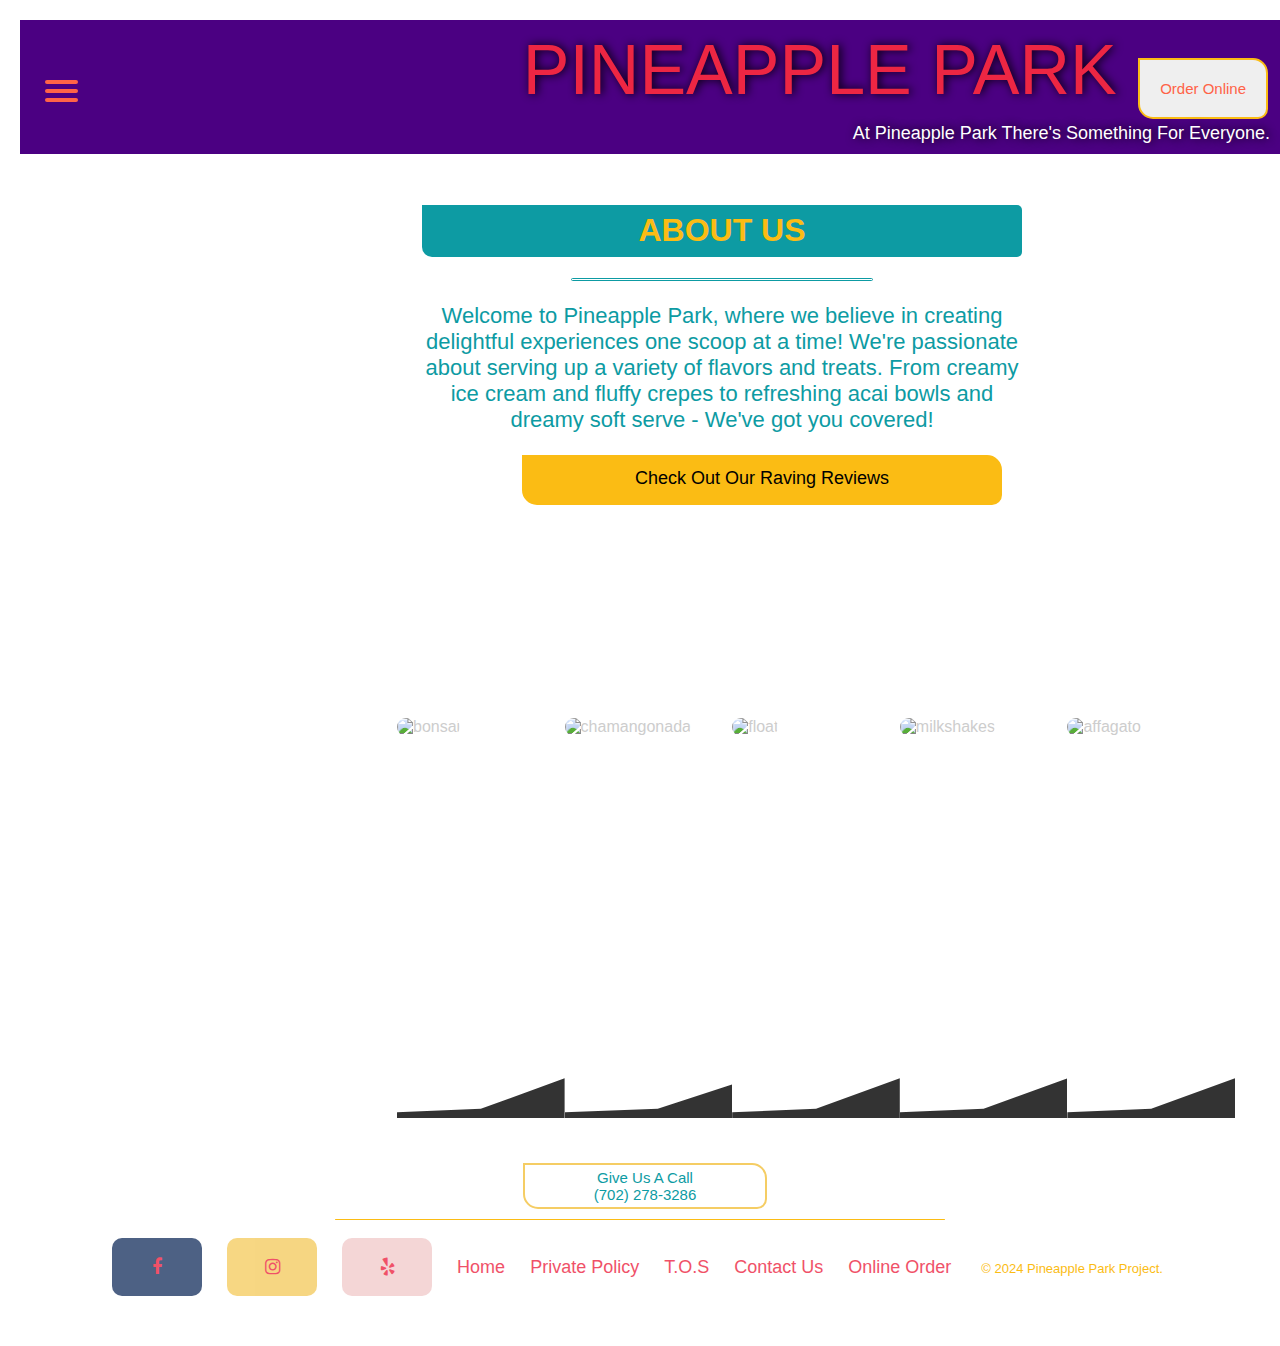
==== aboutus.html @ 5f16275d "Add files via upload" ====
<!DOCTYPE html>
<html lang="en">
 <head>
        <meta charset="utf-8">
        <meta http-equiv="X-UA-Compatible" content="IE=edge">
        <meta name="viewport" content="width=device-width" initial-scale="1">
        <meta name="keywords" content="Las Vegas, Southern Highlands, Ice Cream, Boba, Yogurt, Dole, Dessert, Crepes, Crepe, Acai Bowl, Bowl, Eat">
        <title>Pineapple Park Desserts</title>
        <link href="mainstyle.css" rel="stylesheet">
        <link rel="stylesheet" href="https://cdnjs.cloudflare.com/ajax/libs/font-awesome/4.7.0/css/font-awesome.min.css">
    </head>


<body>
  
   <section id="topbanner">
       <nav role="navigation">
          <div id="menuToggle">
            <input type="checkbox"/>
            <span></span>
            <span></span>
            <span></span>
          <ul id="menu">
      <a href="../pineappleparkweb/index.html"><li>Home</li></a>
      <a href="../pineappleparkweb/aboutus.html"><li>About Us</li></a>
      <a href="../pineappleparkweb/menu.html"><li>Menu</li></a>
      <a href="../pineappleparkweb/reviews.html"><li>Reviews</li></a>
        <a href="../pineappleparkweb/contact.html"><li>Contact</li></a>
           <a href="../pineappleparkweb/misc.html"><li>Extras</li></a>
            </ul>
  </div>
  <div class="container">
           PINEAPPLE PARK
           <button class="btn-order"><a href="https://food.google.com/chooseprovider?restaurantId=/g/11b5pj00xk&g2lbs=AOHF13ngYnya6i6P-RmtgCqySlxEF95AYPTXu6v_busIb1Tgx_ubur0IMzYdnCrYFrPtcrAaSOF9fQPJgRJJiVsGhenK_PkQdA%3D%3D&hl=en-US&gl=us&ssta=1&fo_m=MfohQo559jFvMUOzJVpjPL1YMfZ3bInYwBDuMfaXTPp5KXh-&gei=GXn8ZuunFZKekPIP29WRsQU&ei=GXn8ZuunFZKekPIP29WRsQU&fo_s=OA&opi=89978449&foub=mcpp&sa=X&ved=2ahUKEwirmMz2nu6IAxUSD0QIHdtqJFYQjYwDKAB6BAg4EAI&sei=CTzIB8d1L-64EdvQxlebEeRS&utm_campaign&utm_source=search" target="_blank">Order Online</a></button>
           <p> At Pineapple Park There's Something For Everyone.</p>
       </div>
</nav>
   </section>
   
  <section id="side-image">
      <div class="sidepic" alt="sidebar image"> 
      </div>
  </section>
  
 <section id="about-us">   
     <div class="about-summary">
         <h1>ABOUT US</h1>
         <hr>
         <p> Welcome to Pineapple Park, where we believe in creating delightful experiences one scoop at a time! We're passionate about serving up a variety of flavors and treats. From creamy ice cream and fluffy crepes to refreshing acai bowls and dreamy soft serve - We've got you covered!</p>
         <button class="btn-review"><a href="../pineappleparkweb/reviews.html" target="_blank">Check Out Our Raving Reviews</a></button>
     </div>
 </section>
    
        
     <div class="DDbanner">
        <h4>★ YOUR NEXT DESSERT DESTINATION ★</h4>
    </div>
    
<section id="about-menu">
     <div class="drawn_card">
        <img src="../pineappleparkweb/IMAGES/bonsai.jpg" alt="bonsai">
        <div class="drawn_content">
            <h3>BONSAI </h3>
            <p>Dole Smoothie Topped With Dole Soft Serve Of Choice, Served In A Whole Pineapple</p>
        </div>
    </div>
    
         <div class="drawn_card">
        <img src="../pineappleparkweb/IMAGES/mango.jpg" alt="chamangonada">
        <div class="drawn_content">
            <h3>CHAMANGONADA </h3>
            <p>Mango Dole Soft Serve, Chamoy , Tajin, Pineapple, Strawberries, Tamarind Candy Stick.</p>
        </div>
    </div>
    
         <div class="drawn_card">
        <img src="../pineappleparkweb/IMAGES/float.jpg" alt="float">
        <div class="drawn_content">
            <h3>FLOATS </h3>
            <p>Dole Or Thrifty's Ice Cream Topped With Fruit Based Sodas.</p>
        </div>
    </div>
    
         <div class="drawn_card">
        <img src="../pineappleparkweb/IMAGES/milkshakes.jpg" alt="milkshakes">
        <div class="drawn_content">
            <h3>MILKSHAKES </h3>
            <p>Any Flavor Of Thrifty's Ice Cream Blended Smoothly With Whipped Cream Topping.</p>
        </div>
    </div>
    
         <div class="drawn_card">
        <img src="../pineappleparkweb/IMAGES/affogato.png" alt="affagato">
        <div class="drawn_content">
            <h3>AFFOGATO </h3>
            <p>Vanilla Ice Cream Topped With Whipped Cream, Chocolate, And Caramel Sauce, Two Biscoff Cookies.</p>
        </div>
    </div>
</section>


<footer class="footer">
    <div class="socials"><button class="btn-butt">Give Us A Call<br>(702) 278-3286</button>    
    </div>
    <hr class="footer-break">

    <ul class="footer-links" role="navigation">
       <li><a href="https://www.facebook.com/495316067267709" class="fa fa-facebook" target="_blank"></a></li>
       <li><a href="https://www.instagram.com/thepineapplepark" class="fa fa-instagram" target="_blank"></a></li>
       <li><a href="https://www.yelp.com/biz/oyh1CYVHDiAyDtF-ug8y3w" class="fa fa-yelp" target="_blank"></a></li>
         <li><a href="../pineappleparkweb/index.html">Home</a></li>
        <li><a href="#">Private Policy</a></li>
        <li><a href="#">T.O.S</a></li>
        <li><a href="../pineappleparkweb/contact.html" target="_blank">Contact Us</a></li>
        <li><a href="https://food.google.com/chooseprovider?restaurantId=/g/11b5pj00xk&g2lbs=AOHF13ngYnya6i6P-RmtgCqySlxEF95AYPTXu6v_busIb1Tgx_ubur0IMzYdnCrYFrPtcrAaSOF9fQPJgRJJiVsGhenK_PkQdA%3D%3D&hl=en-US&gl=us&ssta=1&fo_m=MfohQo559jFvMUOzJVpjPL1YMfZ3bInYwBDuMfaXTPp5KXh-&gei=GXn8ZuunFZKekPIP29WRsQU&ei=GXn8ZuunFZKekPIP29WRsQU&fo_s=OA&opi=89978449&foub=mcpp&sa=X&ved=2ahUKEwirmMz2nu6IAxUSD0QIHdtqJFYQjYwDKAB6BAg4EAI&sei=CTzIB8d1L-64EdvQxlebEeRS&utm_campaign&utm_source=search" target="_blank">Online Order</a></li>
        <li><p class="copyright">© 2024 Pineapple Park Project.</p></li>
    </ul>
</footer>

    
</body>
</html>
---- mainstyle.css ----
/*COLOR PALETTE
#fff - WHITE - background
#000 - BLACK - text 
#231F20 - pattern black
#F5CD64 - PALE YELLOW - text on dark bg
#FBBC14 - RICH YELLOW - banners , borders
#ED2643 - RED PINK - secondary text , icons , button
#0D9BA3 - TEAL - banners , boxes, borders

*/

html, body {
    box-sizing: border-box;
    width: 100%;
    height: auto;
    margin: 0;
    padding: 10px 10px 10px 10px;
    background: #fff;
      color: #cdcdcd;
      font-family: "Avenir Next", "Avenir", sans-serif;
}

/* HEADERS , TEXT, LINKS */

.fjalla-one-regular {
  font-family: "Fjalla One", sans-serif;
  font-weight: 400;
  font-style: normal;
}

.cantarell-regular {
  font-family: "Cantarell", sans-serif;
  font-weight: 400;
  font-style: normal;
}

.cantarell-bold {
  font-family: "Cantarell", sans-serif;
  font-weight: 700;
  font-style: normal;
}

.cantarell-regular-italic {
  font-family: "Cantarell", sans-serif;
  font-weight: 400;
  font-style: italic;
}

.cantarell-bold-italic {
  font-family: "Cantarell", sans-serif;
  font-weight: 700;
  font-style: italic;
}


h1, h2, h3, h4, h5, h6 {
    color: #fff;
    font-weight: 600;
    line-height: 1.3;
}

.diagonalslider h1{
    color: tomato;
}
a {
    color: #0083e8;
}

a:hover {
    color:yellow;
}

a.focus:link, a.focus:visited {
    color: tomato;
}

}

b, strong {
    font-weight: 600;
}


/* IMAGES */

.diagonalslider {
  width: 100%;
  margin-left: auto;
  margin-right: auto;
  overflow: hidden;
margin-bottom: 15px;
    
}

.accordion {
  display: flex;
  height: 25rem;
  width: 130%;
  margin-left: -15%;
  gap: 0.5em;
    
}

.accordion .card {
  display: flex;
  position: relative;
  flex: 1;
  align-items: center;
  overflow: hidden;
  transform: skew(-15deg);
  transition: all .5s ease-in-out;
}

.accordion .card h1 {
  text-align: center;
  width: 100%;
  transform: skew(15deg);
    font-size: 30px;
}

.accordion .card:before {
  transform: skew(15deg);
  content: '';
  top: 0;
  bottom: 0;
  right: -50%;
  left: -50%;
  position: absolute;
  background: url("../pineappleparkweb/IMAGES/outside.jpg") center center / 40vw auto;
    
}

.accordion .card:nth-child(2):before {
  background: url("../pineappleparkweb/IMAGES/inside.jpg") center center / 40vw auto;
}

.accordion .card:hover {
  flex: 3;
}


/* PRE BURGER */
#topbanner {
    max-width: 1800px;
    height: 150px;
    width: 100%;
    height: auto;
    background-color: indigo;
    padding: 10px 10px;
    margin: 0;
    display: inline-block;
    justify-content: center;
        background-image: url(../pineappleparkweb/IMAGES/pppattern-faded.png);
        background-position: center;
    background-repeat: repeat;
    background-size: cover;
        margin-right: 200px;
    }

.container {
    text-align: right;
    display: inline-block;
    position: relative;
    width: 1000px;
    max-width: 1000px;
    height: auto;
    margin: 0;
    float: right;
    font-family: "Fjalla One", sans-serif;
    color: #ED2643;
    text-shadow: #000 2px 0 10px;
    font-size: 70px;
}


.container p {
    font-size: 18px;
    font-weight: 200px;
    font-family: "Cantarell", sans-serif;
    margin: 0;
    color: white;
}

.btn-order {
    border: none;
    color: white;
    padding: 20px 20px;
    text-align: center;
    text-decoration: none;
    display: inline-block;
    font-size: 15px;
    margin: 4px 2px;
    transition-duration: 0.3s;
    cursor: pointer;
    font-family: "Cantarell", sans-serif;
}

.btn-order {
    font-family: "Cantarell", sans-serif;
    color: #ED2643; 
    border: 2px solid #FBBC14;
    border-radius: 0px 15px 10px 15px;
    font-size: 15px;
}

.btn-order:hover {
  background-color: #FBBC14;
border-radius: 10px 15px 10px 15px;
  color: white;
}

.btn-order a{
    text-decoration: none;
    color: tomato;
}

.btn-order a:hover {
    text-decoration: none;
    background-color: #FBBC14;
    color:white;
}

/* HAMBURGER */
#menuToggle
{
  display: inline-block;
  position: relative;
  top: 50px;
  left: 50px;
  z-index: 1;
  margin-left: -35px;
  -webkit-user-select: none;
  user-select: none;
    font-family: "Cantarell", sans-serif;
}

#menuToggle a
{
  text-decoration: none;
  color: #F5CD64;
  transition: color 0.3s ease;
}

#menuToggle a:hover
{
  color: tomato;
}


#menuToggle input
{
  display: block;
  width: 40px;
  height: 32px;
  position: absolute;
  top: -7px;
  left: -5px;
  cursor: pointer;
  opacity: 0; 
  z-index: 2; 
  
}
#menuToggle span
{
  display: block;
  width: 33px;
  height: 4px;
  margin-bottom: 5px;
  position: relative;
  background: tomato;
  border-radius: 5px;
  z-index: 1;
  transform-origin: 4px 0px;
  transition: transform 0.5s cubic-bezier(0.77,0.2,0.05,1.0),
              background 0.5s cubic-bezier(0.77,0.2,0.05,1.0),
              opacity 0.55s ease;
}

#menuToggle span:first-child
{transform-origin: 0% 0%;}

#menuToggle span:nth-last-child(2)
{transform-origin: 0% 100%;}

#menuToggle input:checked ~ span
{
  opacity: 1;
  transform: rotate(45deg) translate(-2px, -1px);
  background: #232323;
}


#menuToggle input:checked ~ span:nth-last-child(3)
{
  opacity: 0;
  transform: rotate(0deg) scale(0.2, 0.2);
}

#menuToggle input:checked ~ span:nth-last-child(2)
{
  transform: rotate(-45deg) translate(0, -1px);
}

#menu
{
  position: absolute;
  width: 100px;
  margin: -100px 0 0 -50px;
  padding: 50px;
  padding-top: 125px;
  background: #000;
  list-style-type: none;
  transform-origin: 0% 0%;
  transform: translate(-100%, 0);
  transition: transform 0.5s cubic-bezier(0.77,0.2,0.05,1.0);
    border-radius: 15px 15px;
}

#menu li
{
  padding: 5px 0;
  font-size: 16px;
}

#menuToggle input:checked ~ ul
{
  transform: none;
}

/* HOVER EFFECTS FEELING SNACKISH */

.snackish-bar p {
    font-size: 15px;
    font-family: "Cantarell", sans-serif;
    display: inline-block;
    margin: 10px 10px;
}

.snackish-bar p a{
    text-decoration: none;
    color: #000;
    border: solid 2px #ED2643;
    border-radius: 10px 10px;
    margin: 20px 20px;
    padding: 5px;
}
.snackish-head {
    width: 100%;
    height: 10px;
    display: flex;
    float: left;
    font-size: 40px;
    color: #ED2643;
    font-family: "Fjalla One", sans-serif;
    margin: 25px 55px 55px 55px;

}

.slide .content h2{
    color: tomato;
    font-size: 20px;
    font-family: "Fjalla One", sans-serif;
    margin-bottom: -15px;
}
.slider-wrap {
  width: 60%;
  height: 40vh;
  background: #ccc;
  display: flex;
  float: left;
  overflow: hidden
}
.slide {
  width: 20vw;
  border-right: 1px solid #000;
  transition: 0.5s;
  position: relative;
  background-size: cover;
  background-repeat: no-repeat;
  background-position: left

}
.slide1 {
  background: url("../pineappleparkweb/IMAGES/icecream.jpg")
}
.slide2 {
  background: url("../pineappleparkweb/IMAGES/softserve.jpg")
}
.slide3 {
  background: url("../pineappleparkweb/IMAGES/boba.jpg")
}
.slide4 {
  background: url("../pineappleparkweb/IMAGES/crepe.jpg")
}
.slide5 {
  background: url("../pineappleparkweb/IMAGES/acai.jpg")
}
.slide:hover {
  width: 50%
}
.slide .content {
  width: 100%;
  position: absolute;
  left: 0;
  bottom: -100%;
  box-sizing: border-box;
  text-align: center;
  color: white;
  background: rgba(0,0,0,0.6);
    font-size: 15px;
    font-family: "Cantarell", sans-serif;
  
}
.slide:hover .content {
  bottom: 0;
  transition: 0.5s;
  transition-delay: 0.3s
}


/* HOVER - NAV BAR MIDDLE */

.wigglecontainer {
	display: inline-block;
    text-align: center;
    text-decoration: none;
	padding: 10px;
	background: rgba(000, 000, 000, 0.3);
	border-radius: 10px;
	max-width: 85%;
    width: 800px;
	box-sizing: border-box;
}

.btn {
	background-color: #FBBC14;
	color: black;
	border: none;
	padding: 15px 30px;
	cursor: pointer;
	font-size: 22px;
	border-radius: 0px 10px 10px 20px;
	transition: all 0.3s;
    font-family: "Cantarell", sans-serif;
    font-size: 15px;

}

.btn:hover {
    background-color: #0D9BA3;
    color: #fff;
}


.wiggle:hover {
     animation: wiggle 0.5s;
    border-radius: 10px 15px 10px 15px;
}

.wiggle:active {
    animation: wiggle 0.5s;
    color: tomato;
    background-color: mediumpurple;
}


@keyframes wiggle {
	0%,
	100% {
		transform: rotate(0deg);
	}
	25% {
		transform: rotate(-5deg);
	}
	75% {
		transform: rotate(5deg);
	}
}

/* HOVER EFFECTS , ABOUT US PAGE MENU */

#about-menu {
    display: flex;
    justify-content: center;
    margin: 20px 20px;
    padding: 5px;
}
:root {
        --drawn-body: #221f2f;
    }
    .drawn_card {
        position: relative;
        overflow: hidden;
        width: 400px;
        height: 400px;
    }
    .drawn_card img {
        width: 300px;
        height: 400px;
        object-fit: cover;
        border-radius: 10px;
    }
    .drawn_content {
        position: absolute;
        bottom: -300px;
        padding: 10px;
        height: 80%;
        color: #F5CD64;
        display: flex;
        flex-direction: column;
        justify-content: center;
        background: rgba(0, 0, 0, 0.8);
        clip-path: polygon(100% 0%, 50% 9%, 0% 10%, 0% 100%, 100% 100%);
        transition: ease-in-out 1.5s;
    }

    .drawn_content h3 {
        margin: 15px 0px;
        color: #0D9BA3;
        font-family: "Fjalla One", sans-serif;
    }
    .drawn_content p {
        margin-bottom: 5px;
    }

    .drawn_card:hover .drawn_content {
        bottom: 0px;
        transition: ease-in 0.5s;
    }


/* 3RD BANNER HOURS/LOCATION*/


#container2 {
    display: flex;
    position: relative;
    float: left;
    width: 45%;
    max-width: 600px;
    height: auto;
    margin-left: auto;
    margin-right: auto;
    margin-bottom: 15px;
    padding: 10px 10px;
    height: 800px;
    
 
}

.logomain {
    width: 100px;
    height: 100px;
    justify-content: center;
}

.services-para {
    display: flex;
    flex: auto;
    font-size: 18px;
    background-color: white;
    border: 2px solid #0D9BA3;
    border-radius: 12px 0px 12px 0px;
    color: black;
    width: 35%;
    max-width: 300px;
    height: 50%;
    padding: 10px 10px;
    margin: auto;
    justify-content: center;
}
.services-titles {
    color: #FBBC14;
    font-size: 40px;
    padding: 10px 10px;
    display: flex;
    background-color: #0D9BA3;
    width: 300px;
    border: 2px solid #FBBC14;
    border-radius: 10px 2px 2px 10px;
    justify-content: center;
    margin: auto;
    font-family: "Fjalla One", sans-serif;
}

.image {
  display: block;
  width: 100%;
  height: auto;
}

.overlay {
  position: absolute;
  bottom: 0;
  left: 100%;
  right: 0;
  background-color: tomato;
  overflow: hidden;
  width: 0;
  height: 100%;
  transition: .5s ease;
}

.container2:hover .overlay {
  width: 100%;
  left: 0;

}

.herosub {
  color: white;
  position: absolute;
  top: 50%;
  left: 50%;
  -webkit-transform: translate(-50%, -50%);
  -ms-transform: translate(-50%, -50%);
  transform: translate(-50%, -50%);
  white-space: nowrap;
    word-wrap:normal;
}

#secondbanner {
    width: 100%;
    height: auto;
    color: white;
    background-color: #0D9BA3;
    padding: 10px 10px;
    margin: 0;
    display: inline-flex;
    justify-content: center;
}


/* ABOUT US HEAD SECTION */

#about-us {
   margin: 0;
    padding: 20px;
    width: 50%;
    display: inline-block;

}

.about-summary {
    justify-content: center;
    float: left;
    margin: 5px 5px;
    padding: 5px;
}

.about-summary h1 {
    color: #FBBC14;
    text-align: center;
    background-color: #0D9BA3;
    border-radius: 0px 5px 5px 10px;
    padding: 5px 5px;
}

.about-summary p {
    color: #0D9BA3;
    font-size: 22px;
    text-align: center;
}

.DDbanner {
    width: 100%;
    height: 50%;
    border-radius: 15px 5px 5px 10px;
    background-image:url(../pineappleparkweb/IMAGES/pppattern-bright.png);
    background-repeat: repeat;
    background-size: cover;
    margin: 5px 5px;
    padding: 5px;
    font-family: "Fjalla One", sans-serif;
}

.DDbanner h4 {
    color: white;
    text-align: center;
    font-size: 30px;
    text-shadow: 7px  black;
}

hr{
    width: 50%;
    height: 1px;
    background-color: #fff;
    border: #0D9BA3 1px solid;
    border-radius: 10px 10px;
}
/* ABOUT US IMAGE */
#sideimage {
    margin: 0;
}

.sidepic {
    float: left;
    background-image:url(../pineappleparkweb/IMAGES/trans-items.png);
    background-repeat: no-repeat;
    width: 30%;
    height: 700px;
    margin-top: 40px;
    margin-bottom: 100px;
}

/* FORM */
#contactform {
    background-image: url(../pineappleparkweb/IMAGES/pppattern-bright.png);
    width: 100%;
    height: 500px;
    margin-top: 20px;
    padding: 10px 10px;
}
.formbody { 
    background-color: rgb(0,0,0, 0.7);
    width: 100%;
    justify-content: center;
    max-width:400px; 
    margin:50px auto; 
    padding: 20px 20px;
    border-radius: 15px 15px;
}

.feedback-input {
  color: #fff;
  font-weight:500;
  font-size: 18px;
    font-family:sans-serif;
  border-radius: 5px;
  line-height: 22px;
  background-color: rgb(0,0,0);
  border:2px solid #0D9BA3;
  transition: all 0.8s;
  padding: 15px;
  margin-bottom: 15px;
  width:100%;
  box-sizing: border-box;
  outline:0;
}

.feedback-input:focus { 
    border:2px solid #FBBC14; 
}

textarea {
  height: 150px;
  line-height: 150%;
  resize:vertical;
}

[type="submit"] {
  font-family: sans-serif;
  width: 100%;
  background:#0D9BA3;
  border-radius:5px;
  border:0;
  color:white;
  font-size:24px;
  padding-top:10px;
  padding-bottom:10px;
  transition: all 0.3s;
  margin-top:-4px;
  font-weight:700;
}
[type="submit"]:hover { 
    background:#FBBC14;
    color:Black;
}

/* REVIEWS */

#review-section {
    background-color: white;
    font-family: "Cantarell", sans-serif;
}
.review-box {
    width: 100%;
    height: 80vh;
    display: block;
    justify-content: center;
    text-align: center;
    margin: 20px 20px;
    margin-left: 70px;
    padding: 10px 10px;
}

.review-box h1 {
    color: #000;
    font-family: "Fjalla One", sans-serif;
    font-size: 30px;
    margin-bottom: -20px;
}

.review-box b{
    color: #ED2643;
    font-family: "Fjalla One", sans-serif;
}
.review-box hr {
    border: 2px solid gold;
    background-color: gold;
    width: 20%;
}

.review-box p {
    color: #0D9BA3;
    
}

.review-icons{
    display: inline-block;
    justify-content: center;
    color: hotpink;
}

.review-icons img {
    width: 80px;
    height: 80px;
    display: flex;
    font-family: "Fjalla One", sans-serif;
    opacity: 0.5;
}

.review-icons:hover {
    color: lightpink;
    cursor: default;
}

.review-icons img:hover {
    width: 100px;
    height: 100px;
    display: flex;
    font-family: "Fjalla One", sans-serif;
    opacity: 1.0;
}

.review-bar {
    width: 70%;
    height: 185px;
    background-color: rgba(56, 165, 155, 0.55);
    margin: 10px 10px;
    padding: 10px 10px;
    display: block;
    justify-content: center;
    border-radius: 15px 5px 15px 5px;
    border: 5px solid rgba(56, 165, 155, 0.55);
    
}

.re-hours {
    width: 60%;
    height: 100px;
    display: flex;
    justify-content: center;
}

.re-hours h4 {
    color: #000;
    font-size: 35px;
    font-family: "Fjalla One", sans-serif;
    margin-right: 10px;
    }

.re-hours img {
    width: 50px;
    height: 50px;
    display: inline-block;
    padding: 10px 10px;
    margin: 5px 5px;
}

.re-graph {
    width: 70%;
    height: 180px;
    display: inline-block;
    justify-content: center;
    font-size: 16px;
    margin: 5px 5px;
}

.re-graph p {
    color: white;
}

.sidebar-images {
    background-image:url(../pineappleparkweb/IMAGES/sidebar1.png);
    background-repeat: no-repeat;
    width: 150px;
    height: 100vh;
    display: inline-block;
    float: left;
    overflow: hidden;
}

.sidebar-images2 {
    background-image:url(../pineappleparkweb/IMAGES/sidebar2.png);
    background-repeat: no-repeat;
    width: 150px;
    height: 100vh;
    display: block;
    float: right;
}


/* MENU STUFF */

.menu-image {
    justify-content: center;
    position: absolute;
    overflow: hidden;
    left: 80%;

}

#menu-page {
    display: block;
    background-color: #000;
    max-width: 100%;
    height: auto;
    justify-content: center;
    border-radius: 20px 20px 0px 0px;
    margin: 0px 15px 0px 15px;
}

.firstmenu-food{
    background-color: #0D9BA3;
    width: 100%;
    height: 60px;
    justify-content: center;
    margin: 0px 10px 0px 10px;
    border-radius: 0px 0px 20px 20px;
}

.firstmenu-food h1{
    font-family: "Fjalla One", sans-serif;
    color: #F5CD64;
    justify-content: center;
    text-align: center;
    margin: -5px;
    padding: 10px 10px 10px 10px;
    font-size: 40px;
    
}
.secondmenu-food{
    background-image:url(../pineappleparkweb/IMAGES/pppattern-faded.png);
    width: 100%;
    height: 50px;
    justify-content: center;
    margin: 0px 10px 0px 10px;
    border-radius: 0px 0px 20px 20px;
}
.menu-wrapper{
  width:100%;
  padding:10px 10px;
  box-sizing:border-box;
  min-height:100vh;
  display:flex;
  flex-flow:column nowrap;
  align-items:center;
  justify-content:center;
    
}
  
.menu-category{
    padding:1em 2em;
    max-width:800px;
    width: 80%;
    background:rgba(98, 98, 98, 0.7);
    border-radius: 0px 10px 20px 20px;
    margin: 5px;
}

.menu-category:hover {
    background-color: rgba(89, 89, 89, 0.4);
    transition-timing-function: ease;
    transition: 1.2s;
}
.menu-category h2{
      color:#FBBC14;
    font-family: "Fjalla One", sans-serif;
      margin:0;
    }
    
.menu-item{
      padding:1em;
      box-sizing:border-box;
      transition:all .3s;
    color: rgba(243, 229, 158, 0.8);
    font-family: "Cantarell", sans-serif;
}
.menu-item:hover{
        background:rgba(135, 189, 181, 0.8);
        border-radius:.5em;
    color: rgba(251, 247, 221, 1);
      }
.item-name{
        font-weight:400;
         font-family: "Fjalla One", sans-serif;
    font-size: 22px;
      }
.price-name-wrapper{
        display:flex;
        flex-flow: row wrap;
        justify-content:space-between;
        border-bottom:.15em dotted #ddd;
}
.item-name{
          display:inline-block;
          width:100%;
          max-width:40em;
          padding-right:2em;
        }
.item-price{
            display:inline-block;
            width:auto;
            font-size: 20px;
            font-family: "Fjalla One", sans-serif;
            color: turquoise;

    }

/*MISC PAGE */

.misc-holder {
    background-color: white;
    max-width: 1000px;
    width: 2000px;
    height: 100vh;
    justify-content: center;
}

.misc-images {
    width: 100%;
    height: 100%;
    display: inline-block;
    margin: 15px 15px;
}

/* FOOTER STUFF */

.footer {
    margin: 20px 0px 20px;
    padding: 10px 10px;
    background-color: #fff;
    font-family: "Fjalla One", sans-serif;
    color: #ED2643;
    display: block;
    justify-content: center;
}

.socials {
    margin: 5px 5px;
    padding: 0px 0px;
    width: 100%;
    height: 50%;
    display: flex;
    float: left;
    justify-content: center;
}
.footer ul {
    padding: 0;
    list-style: none;
    text-align: center;
    font-size: 18px;
    line-height: 1.6;
    margin-bottom: 0;
    width: 100%;
    justify-content: center;
}

.footer li {
    display: inline-block; 
    padding: 0 10px;
}

.footer ul a {
    color: inherit;
    text-decoration: none;
    opacity: 0.8;
}

.footer ul a:hover {
    opacity: 1;
}


.footer .copyright {
    margin-top: 0px;
    margin: 5px 5px;
    text-align: center;
    font-size: 13px;
    color: #FBBC14;
    margin-bottom: 0;
    display: flex;
    flex: auto;
}
.footer .footer-break{
  height:1px;
  border-width:0;
  color:gray;
  background-color:#FBBC14;
    }

.fa {
  padding: 20px 20px;
  font-size: 30px;
  width: 50px;
    height: 20%;
  text-align: center;
  text-decoration: none;
    display: inline-block;
    justify-content: center;
}

.fa:hover {
  opacity: white 0.7;
}

/* Facebook */
.fa-facebook {
  background: #213A66;
  color: white;
    border-radius: 10px 10px;
}

/* Yelp */
.fa-yelp {
  background: #F2CCCC;
  color: white;
    border-radius: 10px 10px;
}

/* Insta */
.fa-instagram {
  background: #F5CD64;
  color: white;
    border-radius: 10px 10px;
}


@keyframes colorize {
    0% {
        -webkit-filter: grayscale(100%);
        filter: grayscale(100%);
    }
    100% {
        -webkit-filter: grayscale(0%);
        filter: grayscale(0%);
    }
}

/* BUTTONS */
.btn-butt {
    border: none;
    border-radius: 10px;
    padding: 4px 10px;
    width: 20%;
    height: 30%;
    text-align: center;
    text-decoration: none;
    margin: 5px 5px;
    transition-duration: 0.3s;
    cursor: pointer;
    justify-content: center;
    display: flex;
    float: left;
}

.btn-butt {
    color: #0D9BA3; 
    border: 2px solid #F5CD64;
    border-radius: 0px 15px 10px 15px;
    font-family: "Cantarell", sans-serif;
    font-size: 15px;
    background-color: #fff;
}

.btn-butt:hover {
  background-color: #F5CD64;
  color: #000;
    border-radius: 10px 15px 10px 15px;
}

.btn-review {
    border-radius: 0px 15px 10px 15px;
    width: 80%;
    height: 50px;
    text-align: center;
    text-decoration: none;
    display: flex;
    font-size: 18px;
    transition-duration: 0.2s;
    border: solid #FBBC14;
    background-color: #FBBC14;
    float: right;
    justify-content: center;
    text-align: center;
    padding: 10px 10px;
    margin: 0px 20px 20px 0px;
    font-family: "Cantarell", sans-serif;
}

.btn-review a {
    text-decoration: none;
    color: #000;
}
.btn-review:hover {
    background-color: #0D9BA3;
  color: white;
    transition-duration: 0.7s;
    border: solid black;
}

.btn-review a:hover {
  color: white;
}
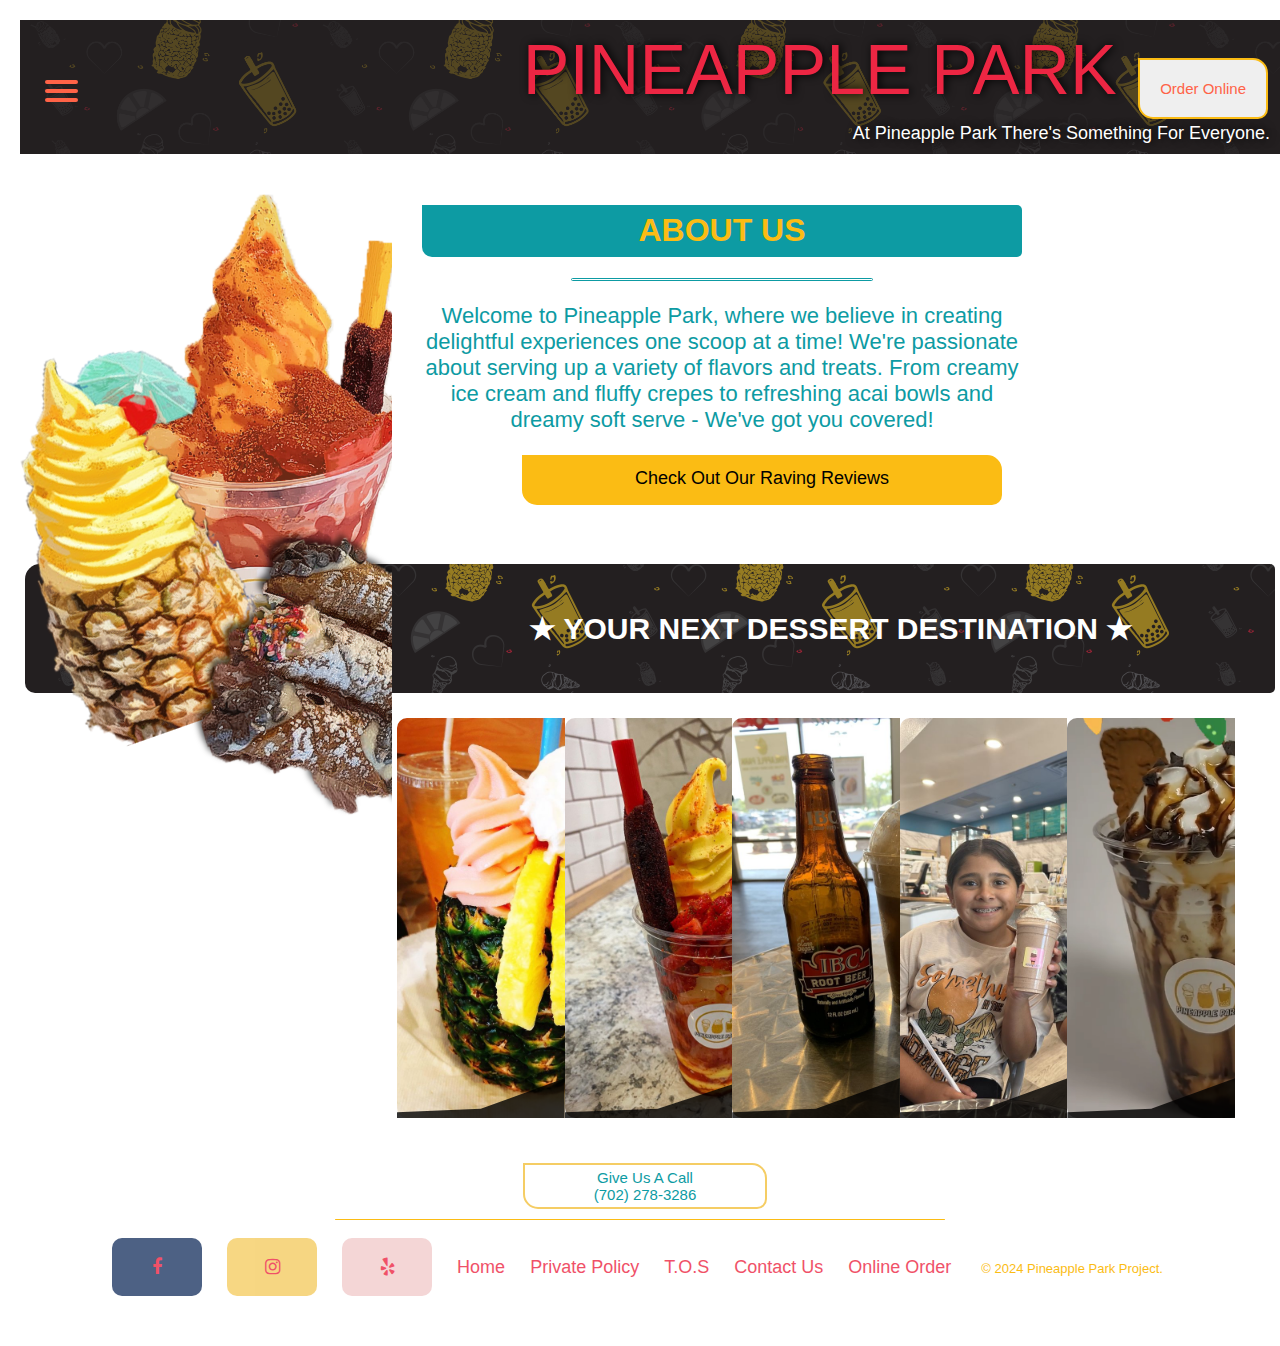
==== commit 0d7e23ed: "Update aboutus.html" ====
--- a/aboutus.html
+++ b/aboutus.html
@@ -21,12 +21,12 @@
             <span></span>
             <span></span>
           <ul id="menu">
-      <a href="../pineappleparkweb/index.html"><li>Home</li></a>
-      <a href="../pineappleparkweb/aboutus.html"><li>About Us</li></a>
-      <a href="../pineappleparkweb/menu.html"><li>Menu</li></a>
-      <a href="../pineappleparkweb/reviews.html"><li>Reviews</li></a>
-        <a href="../pineappleparkweb/contact.html"><li>Contact</li></a>
-           <a href="../pineappleparkweb/misc.html"><li>Extras</li></a>
+      <a href="index.html"><li>Home</li></a>
+      <a href="aboutus.html"><li>About Us</li></a>
+      <a href="menu.html"><li>Menu</li></a>
+      <a href="reviews.html"><li>Reviews</li></a>
+        <a href="contact.html"><li>Contact</li></a>
+           <a href="misc.html"><li>Extras</li></a>
             </ul>
   </div>
   <div class="container">
@@ -47,7 +47,7 @@
          <h1>ABOUT US</h1>
          <hr>
          <p> Welcome to Pineapple Park, where we believe in creating delightful experiences one scoop at a time! We're passionate about serving up a variety of flavors and treats. From creamy ice cream and fluffy crepes to refreshing acai bowls and dreamy soft serve - We've got you covered!</p>
-         <button class="btn-review"><a href="../pineappleparkweb/reviews.html" target="_blank">Check Out Our Raving Reviews</a></button>
+         <button class="btn-review"><a href="reviews.html" target="_blank">Check Out Our Raving Reviews</a></button>
      </div>
  </section>
     
@@ -58,7 +58,7 @@
     
 <section id="about-menu">
      <div class="drawn_card">
-        <img src="../pineappleparkweb/IMAGES/bonsai.jpg" alt="bonsai">
+        <img src="IMAGES/bonsai.jpg" alt="bonsai">
         <div class="drawn_content">
             <h3>BONSAI </h3>
             <p>Dole Smoothie Topped With Dole Soft Serve Of Choice, Served In A Whole Pineapple</p>
@@ -66,7 +66,7 @@
     </div>
     
          <div class="drawn_card">
-        <img src="../pineappleparkweb/IMAGES/mango.jpg" alt="chamangonada">
+        <img src="IMAGES/mango.jpg" alt="chamangonada">
         <div class="drawn_content">
             <h3>CHAMANGONADA </h3>
             <p>Mango Dole Soft Serve, Chamoy , Tajin, Pineapple, Strawberries, Tamarind Candy Stick.</p>
@@ -74,7 +74,7 @@
     </div>
     
          <div class="drawn_card">
-        <img src="../pineappleparkweb/IMAGES/float.jpg" alt="float">
+        <img src="IMAGES/float.jpg" alt="float">
         <div class="drawn_content">
             <h3>FLOATS </h3>
             <p>Dole Or Thrifty's Ice Cream Topped With Fruit Based Sodas.</p>
@@ -82,7 +82,7 @@
     </div>
     
          <div class="drawn_card">
-        <img src="../pineappleparkweb/IMAGES/milkshakes.jpg" alt="milkshakes">
+        <img src="IMAGES/milkshakes.jpg" alt="milkshakes">
         <div class="drawn_content">
             <h3>MILKSHAKES </h3>
             <p>Any Flavor Of Thrifty's Ice Cream Blended Smoothly With Whipped Cream Topping.</p>
@@ -90,7 +90,7 @@
     </div>
     
          <div class="drawn_card">
-        <img src="../pineappleparkweb/IMAGES/affogato.png" alt="affagato">
+        <img src="IMAGES/affogato.png" alt="affagato">
         <div class="drawn_content">
             <h3>AFFOGATO </h3>
             <p>Vanilla Ice Cream Topped With Whipped Cream, Chocolate, And Caramel Sauce, Two Biscoff Cookies.</p>
@@ -108,10 +108,10 @@
        <li><a href="https://www.facebook.com/495316067267709" class="fa fa-facebook" target="_blank"></a></li>
        <li><a href="https://www.instagram.com/thepineapplepark" class="fa fa-instagram" target="_blank"></a></li>
        <li><a href="https://www.yelp.com/biz/oyh1CYVHDiAyDtF-ug8y3w" class="fa fa-yelp" target="_blank"></a></li>
-         <li><a href="../pineappleparkweb/index.html">Home</a></li>
+         <li><a href="index.html">Home</a></li>
         <li><a href="#">Private Policy</a></li>
         <li><a href="#">T.O.S</a></li>
-        <li><a href="../pineappleparkweb/contact.html" target="_blank">Contact Us</a></li>
+        <li><a href="contact.html" target="_blank">Contact Us</a></li>
         <li><a href="https://food.google.com/chooseprovider?restaurantId=/g/11b5pj00xk&g2lbs=AOHF13ngYnya6i6P-RmtgCqySlxEF95AYPTXu6v_busIb1Tgx_ubur0IMzYdnCrYFrPtcrAaSOF9fQPJgRJJiVsGhenK_PkQdA%3D%3D&hl=en-US&gl=us&ssta=1&fo_m=MfohQo559jFvMUOzJVpjPL1YMfZ3bInYwBDuMfaXTPp5KXh-&gei=GXn8ZuunFZKekPIP29WRsQU&ei=GXn8ZuunFZKekPIP29WRsQU&fo_s=OA&opi=89978449&foub=mcpp&sa=X&ved=2ahUKEwirmMz2nu6IAxUSD0QIHdtqJFYQjYwDKAB6BAg4EAI&sei=CTzIB8d1L-64EdvQxlebEeRS&utm_campaign&utm_source=search" target="_blank">Online Order</a></li>
         <li><p class="copyright">© 2024 Pineapple Park Project.</p></li>
     </ul>
@@ -119,4 +119,4 @@
 
     
 </body>
-</html>+</html>
--- a/mainstyle.css
+++ b/mainstyle.css
@@ -126,12 +126,12 @@
   right: -50%;
   left: -50%;
   position: absolute;
-  background: url("../pineappleparkweb/IMAGES/outside.jpg") center center / 40vw auto;
+  background: url("IMAGES/outside.jpg") center center / 40vw auto;
     
 }
 
 .accordion .card:nth-child(2):before {
-  background: url("../pineappleparkweb/IMAGES/inside.jpg") center center / 40vw auto;
+  background: url("IMAGES/inside.jpg") center center / 40vw auto;
 }
 
 .accordion .card:hover {
@@ -150,7 +150,7 @@
     margin: 0;
     display: inline-block;
     justify-content: center;
-        background-image: url(../pineappleparkweb/IMAGES/pppattern-faded.png);
+        background-image: url(IMAGES/pppattern-faded.png);
         background-position: center;
     background-repeat: repeat;
     background-size: cover;
@@ -381,19 +381,19 @@
 
 }
 .slide1 {
-  background: url("../pineappleparkweb/IMAGES/icecream.jpg")
+  background: url("IMAGES/icecream.jpg")
 }
 .slide2 {
-  background: url("../pineappleparkweb/IMAGES/softserve.jpg")
+  background: url("IMAGES/softserve.jpg")
 }
 .slide3 {
-  background: url("../pineappleparkweb/IMAGES/boba.jpg")
+  background: url("IMAGES/boba.jpg")
 }
 .slide4 {
-  background: url("../pineappleparkweb/IMAGES/crepe.jpg")
+  background: url("IMAGES/crepe.jpg")
 }
 .slide5 {
-  background: url("../pineappleparkweb/IMAGES/acai.jpg")
+  background: url("IMAGES/acai.jpg")
 }
 .slide:hover {
   width: 50%
@@ -666,7 +666,7 @@
     width: 100%;
     height: 50%;
     border-radius: 15px 5px 5px 10px;
-    background-image:url(../pineappleparkweb/IMAGES/pppattern-bright.png);
+    background-image:url(IMAGES/pppattern-bright.png);
     background-repeat: repeat;
     background-size: cover;
     margin: 5px 5px;
@@ -695,7 +695,7 @@
 
 .sidepic {
     float: left;
-    background-image:url(../pineappleparkweb/IMAGES/trans-items.png);
+    background-image:url(IMAGES/trans-items.png);
     background-repeat: no-repeat;
     width: 30%;
     height: 700px;
@@ -705,7 +705,7 @@
 
 /* FORM */
 #contactform {
-    background-image: url(../pineappleparkweb/IMAGES/pppattern-bright.png);
+    background-image: url(IMAGES/pppattern-bright.png);
     width: 100%;
     height: 500px;
     margin-top: 20px;
@@ -882,7 +882,7 @@
 }
 
 .sidebar-images {
-    background-image:url(../pineappleparkweb/IMAGES/sidebar1.png);
+    background-image:url(IMAGES/sidebar1.png);
     background-repeat: no-repeat;
     width: 150px;
     height: 100vh;
@@ -892,7 +892,7 @@
 }
 
 .sidebar-images2 {
-    background-image:url(../pineappleparkweb/IMAGES/sidebar2.png);
+    background-image:url(IMAGES/sidebar2.png);
     background-repeat: no-repeat;
     width: 150px;
     height: 100vh;
@@ -941,7 +941,7 @@
     
 }
 .secondmenu-food{
-    background-image:url(../pineappleparkweb/IMAGES/pppattern-faded.png);
+    background-image:url(IMAGES/pppattern-faded.png);
     width: 100%;
     height: 50px;
     justify-content: center;
